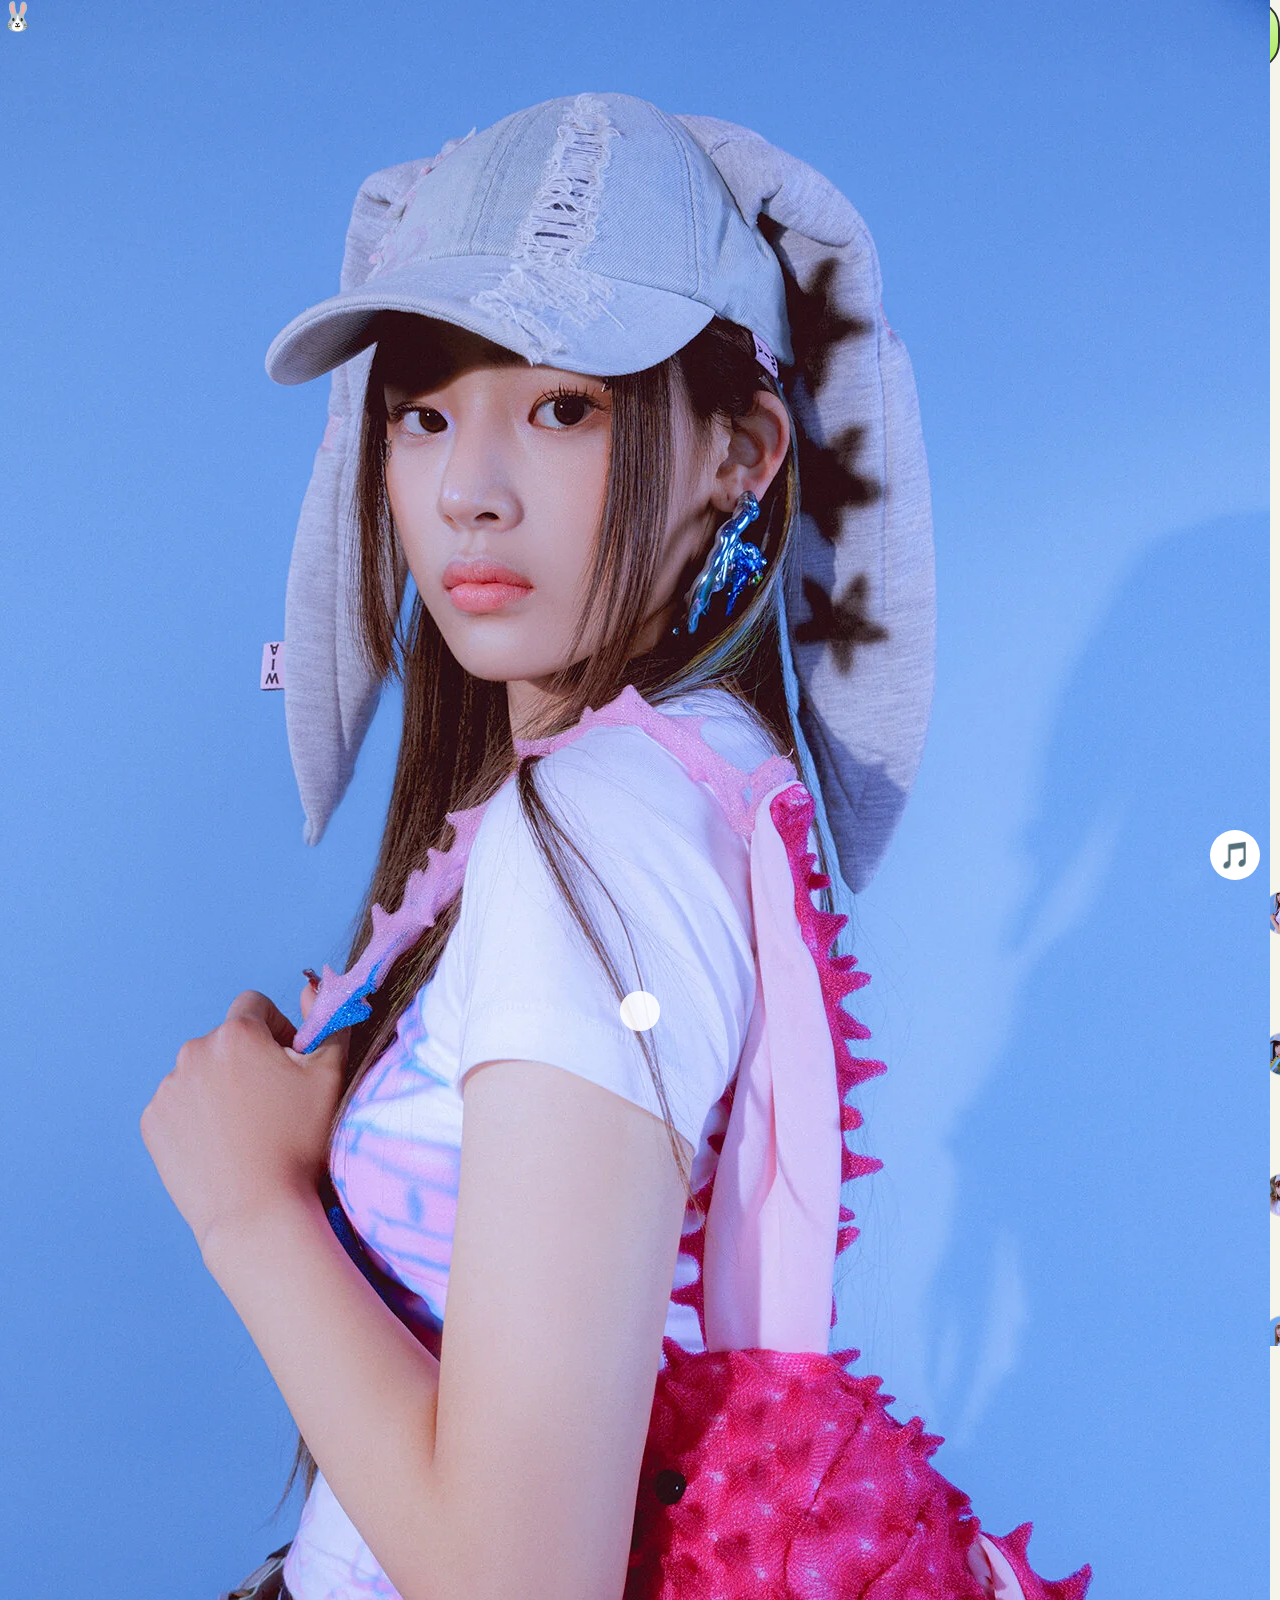
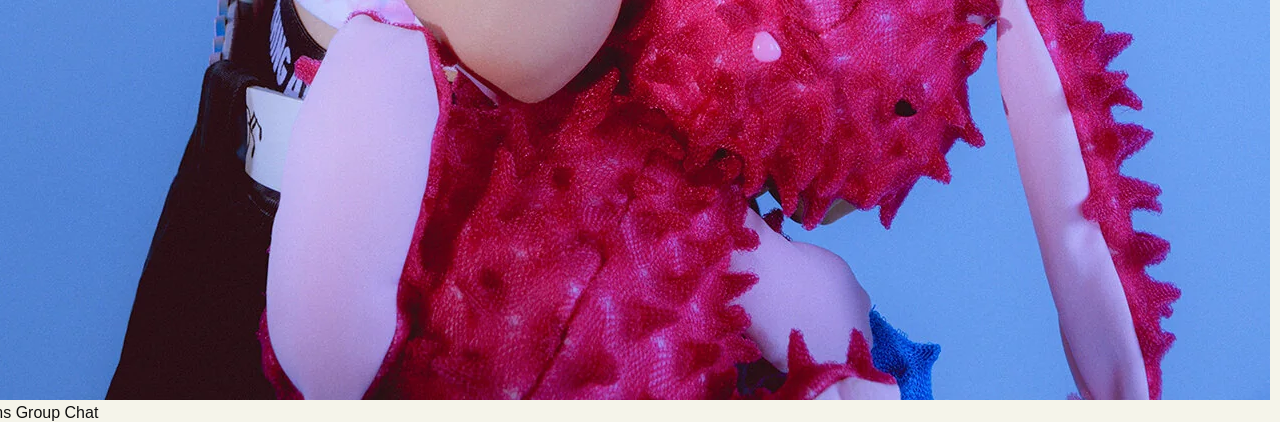
==== index.html @ cf056a6f "Update index.html" ====
<!DOCTYPE html>
<html lang="en">
<head>
  <meta charset="UTF-8" />
  <meta name="viewport" content="width=device-width, initial-scale=1.0" />
  <title>NewJeans Chat Archive</title>
  <link rel="stylesheet" href="styles.css" />
</head>
  <script src="script.js"></script>
  <div class="chat-header">
  <img src="images/minji.jpg">
  <span>NewJeans Group Chat</span>
</div>
<body>
  <body>
  <div id="bunny">🐰</div>
  <div id="notification"></div>

  <div class="floating-chat">
    <div class="float-bubble">boba!!! 🧋</div>
    <div class="float-bubble">hehe</div>
    <div class="float-bubble">와</div>
    <div class="float-bubble">오늘 boba party<3</div>
    <div class="float-bubble">bubble tea time</div>
  </div>

  <div class="chat-wrap">
    <h1 class="title">NewJeans Chat Archive</h1>
    <p class="note">Live group chat</p>

    <div id="live-chat"></div>

    <div class="msg">
      <img class="avatar" src="images/minji.jpg" alt="Minji avatar" />
      <div class="msg-content">
        <div class="name">Minji</div>
        <a href="minji.html" class="bubble small">Open Minji's page</a>
      </div>
    </div>

    <div class="msg">
      <img class="avatar" src="images/hanni.jpg" alt="Hanni avatar" />
      <div class="msg-content">
        <div class="name">Hanni</div>
        <a href="hanni.html" class="bubble small">Open Hanni's page</a>
      </div>
    </div>

    <div class="msg">
      <img class="avatar" src="images/danielle.jpg" alt="Danielle avatar" />
      <div class="msg-content">
        <div class="name">Danielle</div>
        <a href="danielle.html" class="bubble small">Open Danielle's page</a>
      </div>
    </div>

    <div class="msg">
      <img class="avatar" src="images/haerin.jpg" alt="Haerin avatar" />
      <div class="msg-content">
        <div class="name">Haerin</div>
        <a href="haerin.html" class="bubble small">Open Haerin's page</a>
      </div>
    </div>

    <div class="msg">
      <img class="avatar" src="images/hyein.jpg" alt="Hyein avatar" />
      <div class="msg-content">
        <div class="name">Hyein</div>
        <a href="hyein.html" class="bubble small">Open Hyein's page</a>
      </div>
    </div>
  </div>

  <script src="script.js"></script>
</body>
<div id="typing">
  <span></span>
  <span></span>
  <span></span>
</div>
<button id="musicBtn">🎵</button>

<audio id="music" loop>
<source src="hypeboy.mp3">
</audio>
<div class="bubble-bg"></div>
<div class="bubble-bg"></div>
<div class="bubble-bg"></div>
<div id="profilePopup" class="profile-popup">
  <div class="profile-card">
    <img id="profileImg">
    <h2 id="profileName"></h2>
    <p>NewJeans member</p>
    <button onclick="closeProfile()">Close</button>
  </div>
</div>
<div id="profilePopup" class="profile-popup">
  <div class="profile-card">
    <img id="profileImg">
    <h2 id="profileName"></h2>
    <p>NewJeans member</p>
    <button onclick="closeProfile()">Close</button>
  </div>
</div>
---- styles.css ----
body {
  margin: 0;
  font-family: Arial, sans-serif;
  background: #f5f4ea;
  color: #111;
}

.chat-wrap {
  max-width: 760px;
  margin: 0 auto;
  padding: 24px 16px 60px;
}

.title {
  font-size: 28px;
  margin: 0 0 24px;
  padding-left: 56px;
}

.msg {
  display: flex;
  align-items: flex-start;
  gap: 12px;
  margin: 22px 0;
}

.avatar {
  width: 42px;
  height: 42px;
  border-radius: 50%;
  object-fit: cover;
  flex-shrink: 0;
  border: 1px solid #d8d8d8;
}

.msg-content {
  max-width: 78%;
}

.name {
  font-size: 15px;
  margin-bottom: 6px;
  color: #222;
}

.bubble {
  display: inline-block;
  background: linear-gradient(#d8f7ae, #9eea49);
  border: 2px solid #1c1c1c;
  border-radius: 28px;
  padding: 16px 22px;
  font-size: 22px;
  line-height: 1.3;
  box-shadow: inset 0 10px 14px rgba(255,255,255,0.25);
  text-decoration: none;
  color: #111;
}

.small {
  font-size: 18px;
  padding: 12px 18px;
}

.wide {
  min-width: 260px;
}

.time {
  font-size: 13px;
  color: #555;
  margin-top: 6px;
  margin-left: 8px;
  display: inline-block;
}

.home-link {
  display: inline-block;
  margin: 24px 0 0 56px;
  text-decoration: none;
  color: #111;
  font-weight: bold;
}

.note {
  padding-left: 56px;
  color: #444;
  font-size: 15px;
  margin-bottom: 10px;
}

@media (max-width: 640px) {
  .title {
    padding-left: 0;
    font-size: 24px;
  }

  .note,
  .home-link {
    padding-left: 0;
    margin-left: 0;
  }

  .msg-content {
    max-width: 100%;
  }

  .bubble {
    font-size: 18px;
  }
}
.floating-chat {
  position: fixed;
  top: 0;
  left: 0;
  width: 100%;
  height: 100%;
  pointer-events: none;
  overflow: hidden;
  z-index: -1;
}

.float-bubble {
  position: absolute;
  background: linear-gradient(#d8f7ae, #9eea49);
  border: 2px solid #1c1c1c;
  border-radius: 28px;
  padding: 12px 18px;
  font-size: 18px;
  animation: floatUp 18s linear infinite;
  opacity: 0.9;
}

/* random positions */
.float-bubble:nth-child(1) { left: 10%; animation-delay: 0s; }
.float-bubble:nth-child(2) { left: 30%; animation-delay: 4s; }
.float-bubble:nth-child(3) { left: 55%; animation-delay: 8s; }
.float-bubble:nth-child(4) { left: 75%; animation-delay: 2s; }
.float-bubble:nth-child(5) { left: 90%; animation-delay: 6s; }

@keyframes floatUp {
  from {
    transform: translateY(100vh);
  }
  to {
    transform: translateY(-200px);
  }
}
body {
  margin: 0;
  font-family: Arial, sans-serif;
  min-height: 100vh;

  background-image: url("newjeans.light.png");
  background-repeat: repeat;   /* repeats the pattern */
  background-size: 420px;      /* controls pattern size */
  background-position: center;
}
body {
  animation: wallpaperMove 120s linear infinite;
}

@keyframes wallpaperMove {
  from { background-position: 0 0; }
  to { background-position: 1000px 1000px; }
}
body {
  margin: 0;
  font-family: Arial, sans-serif;
  min-height: 100vh;

  display: flex;
  justify-content: center;   /* center horizontally */
  align-items: center;       /* center vertically */

  background-image: url("newjeans.light.png");
  background-repeat: repeat;
  background-size: 400px;
}

.chat-wrap {
  text-align: center;
}
.msg {
  display: flex;
  justify-content: center;
  margin: 20px 0;
}
.avatar {
  width: 42px;
  height: 42px;
  border-radius: 50%;
  object-fit: cover;
  display: block;
  flex-shrink: 0;
  border: 1px solid #ccc;
}
.bubble {
  transition: transform 0.2s ease, box-shadow 0.2s ease;
}

.bubble:hover {
  transform: scale(1.05);
  box-shadow: 0 6px 20px rgba(0,0,0,0.15);
}
.avatar {
  transition: transform 0.2s ease;
}

.avatar:hover {
  transform: rotate(-5deg) scale(1.1);
}
.msg {
  opacity: 0;
  animation: messageAppear 0.5s forwards;
}

.msg:nth-child(2){animation-delay:.2s}
.msg:nth-child(3){animation-delay:.4s}
.msg:nth-child(4){animation-delay:.6s}

@keyframes messageAppear {
  from {
    transform: translateY(20px);
    opacity: 0;
  }
  to {
    transform: translateY(0);
    opacity: 1;
  }
}
.boba {
  position: fixed;
  font-size: 28px;
  animation: float 20s linear infinite;
  opacity: 0.4;
}

.boba:nth-child(1){left:10%; bottom:-40px}
.boba:nth-child(2){left:60%; bottom:-40px; animation-delay:6s}
.boba:nth-child(3){left:80%; bottom:-40px; animation-delay:12s}

@keyframes float {
  from { transform: translateY(0); }
  to { transform: translateY(-120vh); }
}
audio{
  position:fixed;
  bottom:20px;
  right:20px;
}
body{
  animation: fadein .6s;
}

@keyframes fadein{
  from{opacity:0}
  to{opacity:1}
}
.random-message{
position:fixed;
background:linear-gradient(#d8f7ae,#9eea49);
border:2px solid #1c1c1c;
border-radius:25px;
padding:10px 16px;
font-size:18px;
animation:pop 0.4s ease;
z-index:1000;
}

@keyframes pop{
from{transform:scale(0)}
to{transform:scale(1)}
}
#notification{
position:fixed;
bottom:30px;
left:50%;
transform:translateX(-50%);
background:linear-gradient(#d8f7ae,#9eea49);
border:2px solid #1c1c1c;
border-radius:30px;
padding:12px 20px;
font-size:18px;
opacity:0;
transition:opacity .3s;
}
#live-chat {
  max-width: 760px;
  margin: 24px auto 0;
}

.live-in {
  animation: messageIn 0.35s ease;
}

@keyframes messageIn {
  from {
    opacity: 0;
    transform: translateY(12px) scale(0.98);
  }
  to {
    opacity: 1;
    transform: translateY(0) scale(1);
  }
}

#bunny {
  position: fixed;
  left: 0;
  top: 0;
  font-size: 28px;
  pointer-events: none;
  z-index: 9999;
}

#notification {
  position: fixed;
  left: 50%;
  bottom: 24px;
  transform: translateX(-50%) translateY(20px);
  background: linear-gradient(#d8f7ae, #9eea49);
  border: 2px solid #1c1c1c;
  border-radius: 30px;
  padding: 12px 18px;
  font-size: 17px;
  opacity: 0;
  transition: opacity 0.25s ease, transform 0.25s ease;
  z-index: 9998;
}

#notification.show {
  opacity: 1;
  transform: translateX(-50%) translateY(0);
}
#typing{
display:flex;
gap:5px;
margin:10px 0;
}

#typing span{
width:8px;
height:8px;
background:#888;
border-radius:50%;
animation:typing 1.2s infinite;
}

#typing span:nth-child(2){animation-delay:.2s}
#typing span:nth-child(3){animation-delay:.4s}

@keyframes typing{
0%{opacity:.3}
50%{opacity:1}
100%{opacity:.3}
}
#musicBtn{
position:fixed;
bottom:20px;
right:20px;
font-size:26px;
border:none;
background:white;
border-radius:50%;
width:50px;
height:50px;
cursor:pointer;
}
.bunny-pop{
position:fixed;
font-size:20px;
pointer-events:none;
animation:bunnyPop 1s forwards;
}

@keyframes bunnyPop{
from{
transform:scale(0);
opacity:1;
}
to{
transform:scale(2) translateY(-40px);
opacity:0;
}
}
.minji .bubble{background:#d8e6ff}
.hanni .bubble{background:#ffe9d8}
.danielle .bubble{background:#fff4c8}
.haerin .bubble{background:#d8ffd8}
.hyein .bubble{background:#ffd8f2}
.bubble-bg{
position:fixed;
width:40px;
height:40px;
background:rgba(255,255,255,0.5);
border-radius:50%;
animation:float 20s linear infinite;
}

@keyframes float{
from{transform:translateY(100vh)}
to{transform:translateY(-100vh)}
}
.reactions{
margin-top:5px;
font-size:14px;
display:flex;
gap:6px;
}

.reaction{
cursor:pointer;
}
.profile-popup{
position:fixed;
inset:0;
background:rgba(0,0,0,0.4);
display:none;
align-items:center;
justify-content:center;
}

.profile-card{
background:white;
padding:20px;
border-radius:20px;
text-align:center;
}

.profile-card img{
width:120px;
border-radius:50%;
}
.chat-wrap{
height:70vh;
overflow-y:auto;
padding:20px;
}
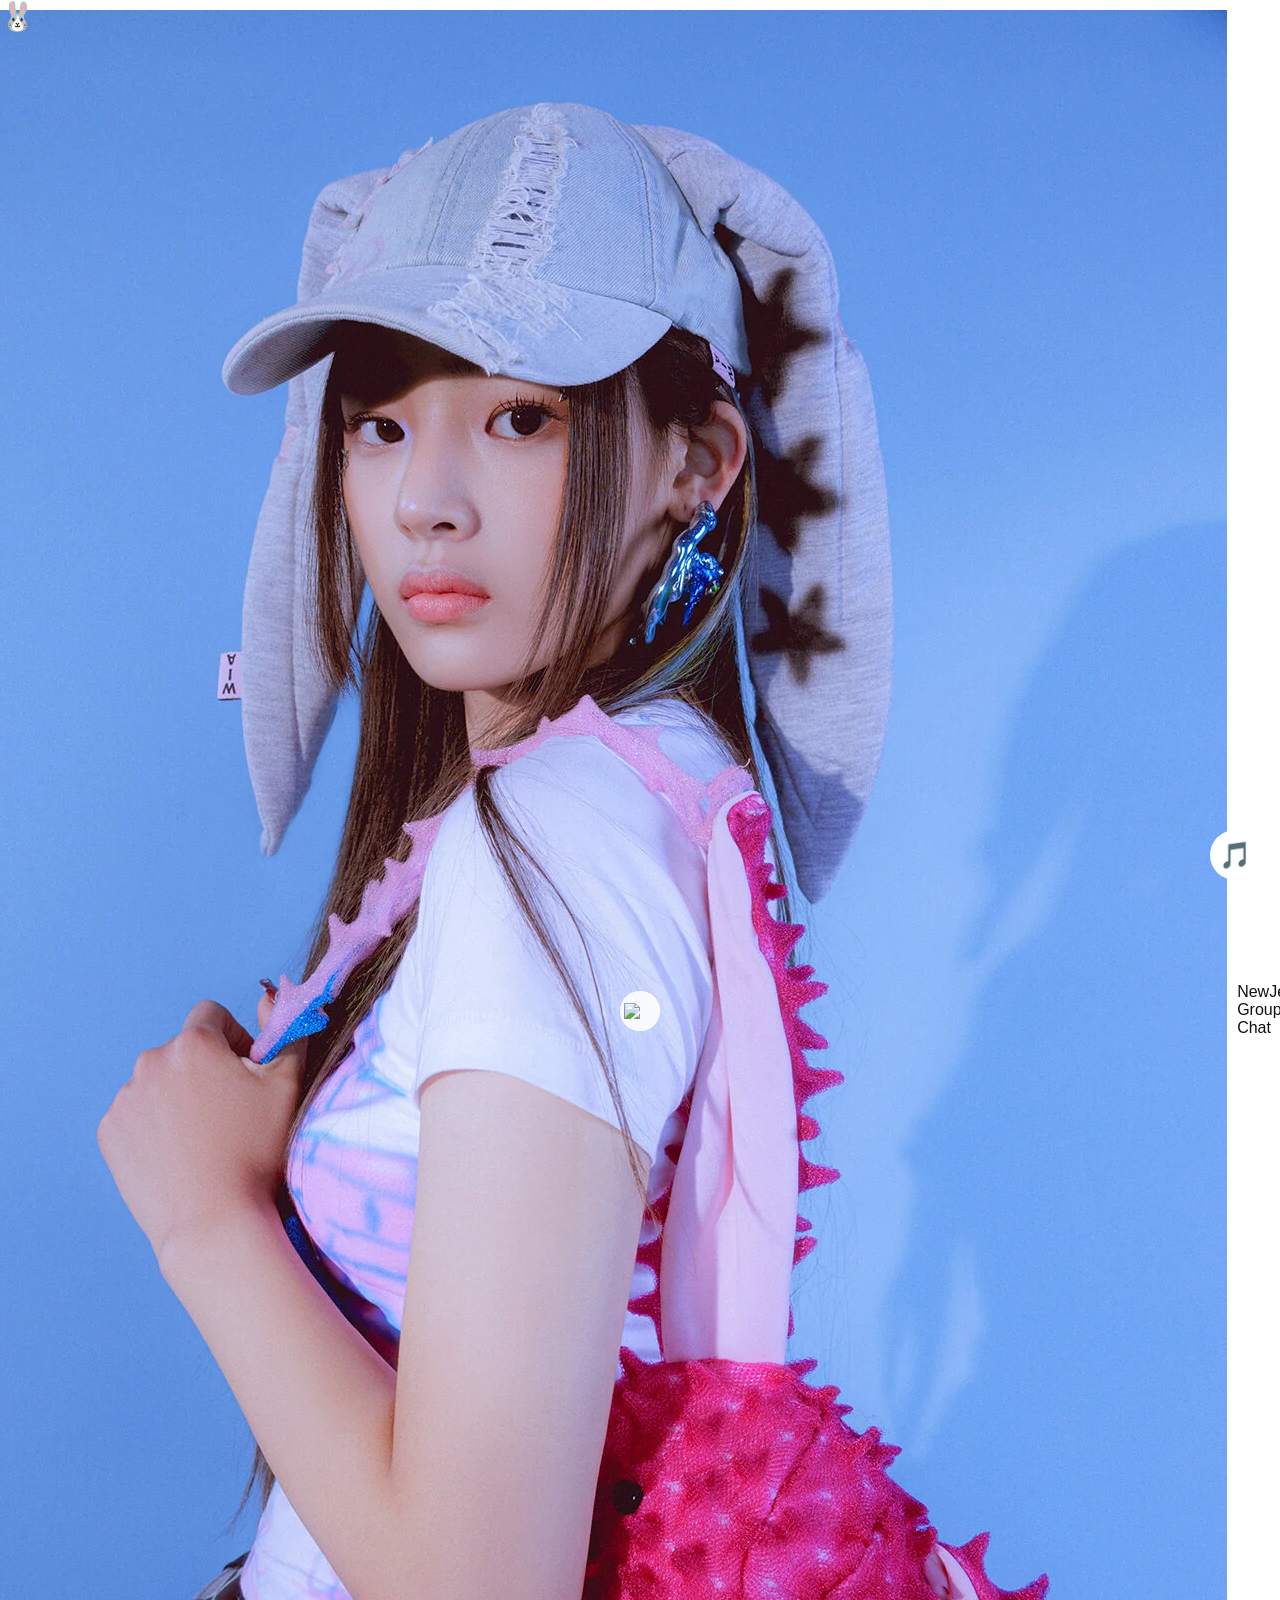
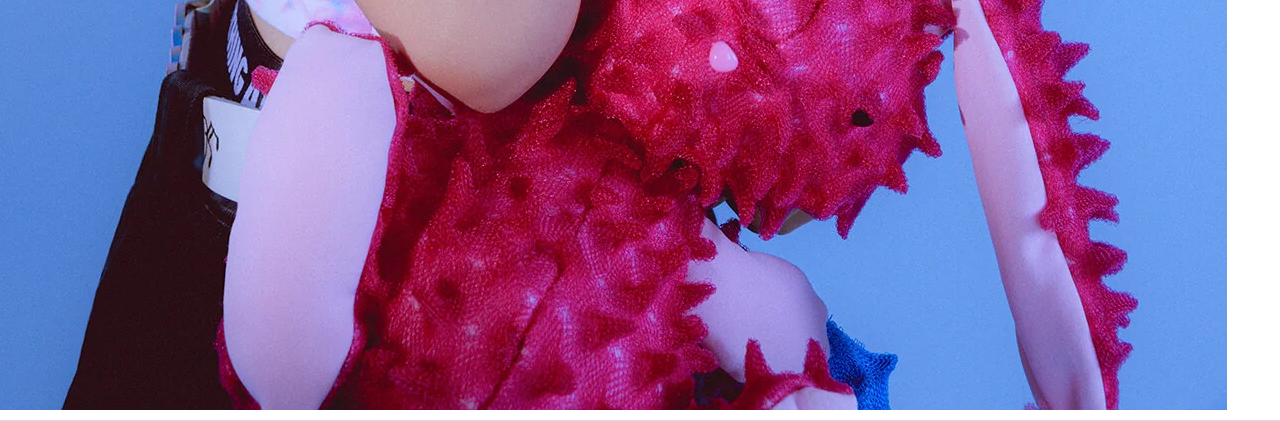
==== commit 785d7939: "Update index.html" ====
--- a/index.html
+++ b/index.html
@@ -13,6 +13,7 @@
 </div>
 <body>
   <body>
+    <img id="cursor" src="bunny.png">
   <div id="bunny">🐰</div>
   <div id="notification"></div>
 
--- a/styles.css
+++ b/styles.css
@@ -436,3 +436,23 @@
 overflow-y:auto;
 padding:20px;
 }
+.chat-header{
+position:sticky;
+top:0;
+background:white;
+padding:10px;
+display:flex;
+gap:10px;
+align-items:center;
+border-bottom:1px solid #ddd;
+}
+body {
+  cursor: none;
+}
+
+#cursor {
+  position: fixed;
+  width: 32px;
+  pointer-events: none;
+  z-index: 9999;
+}
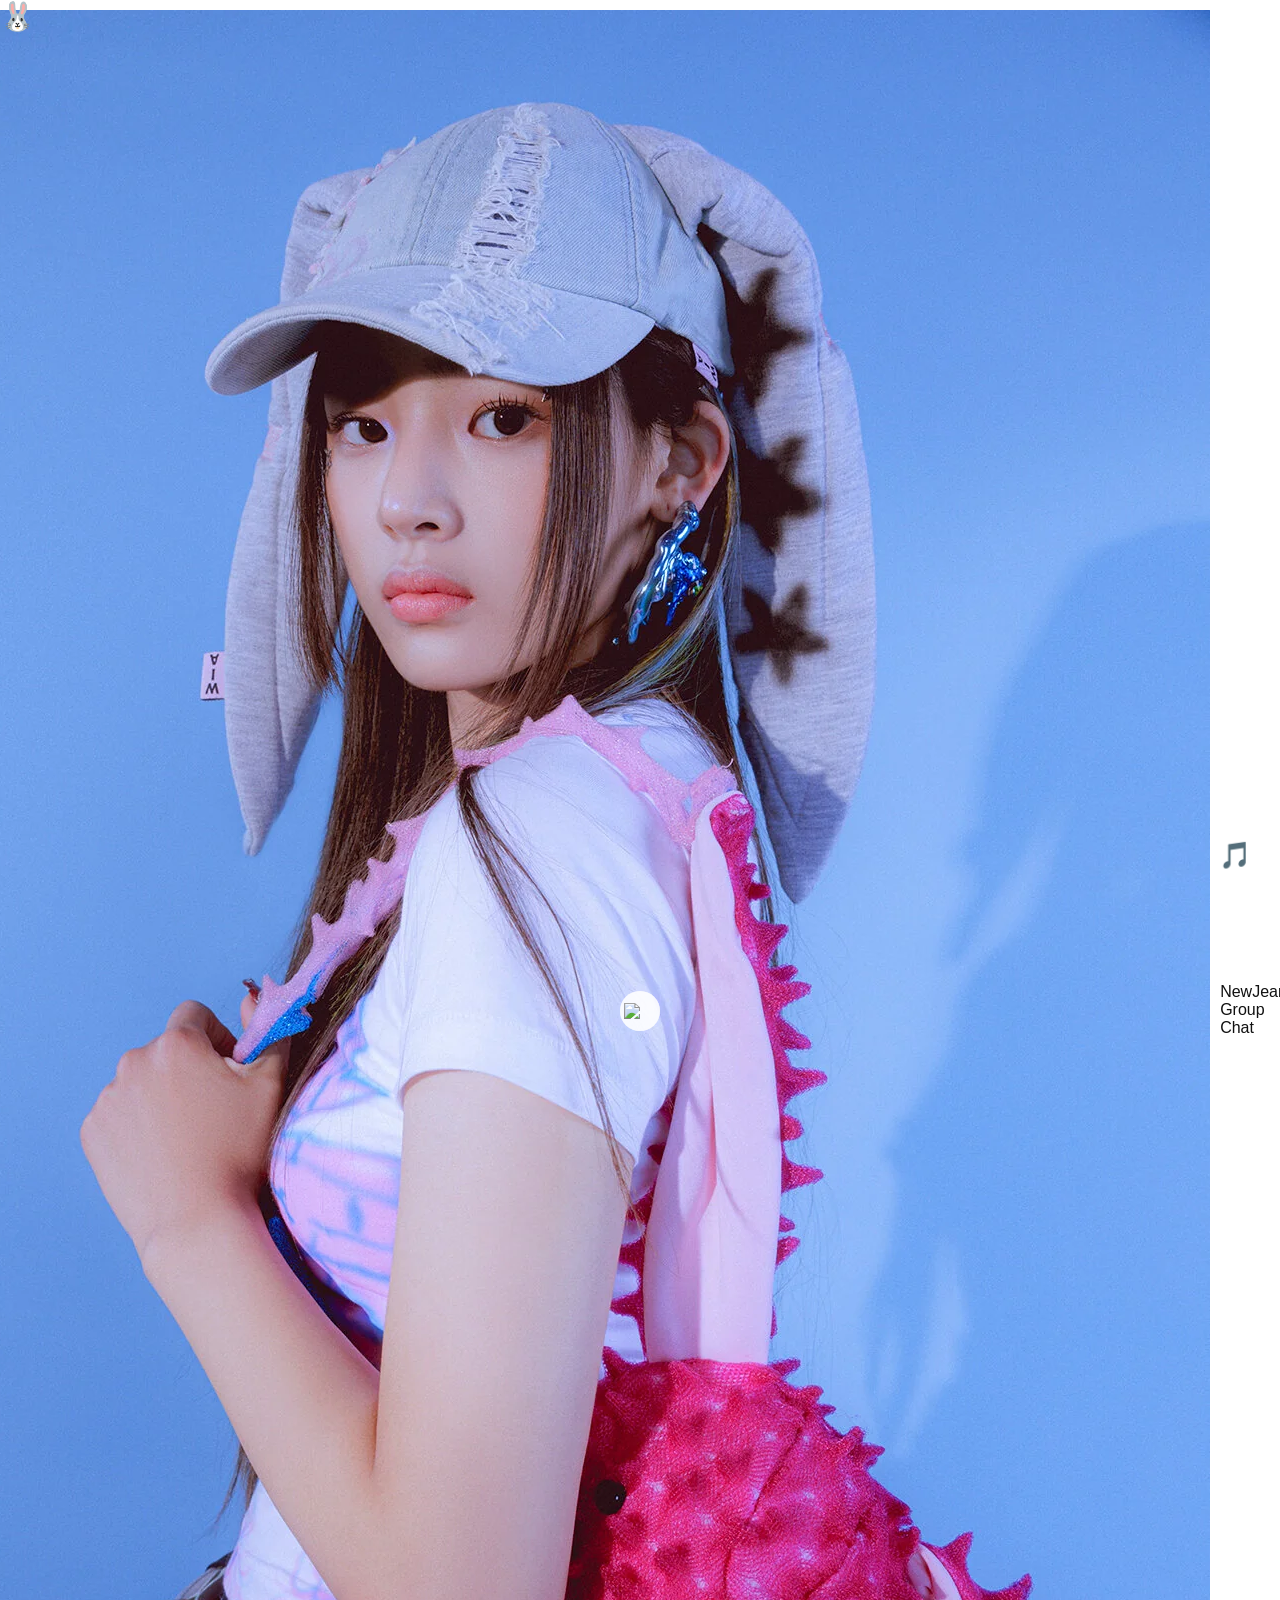
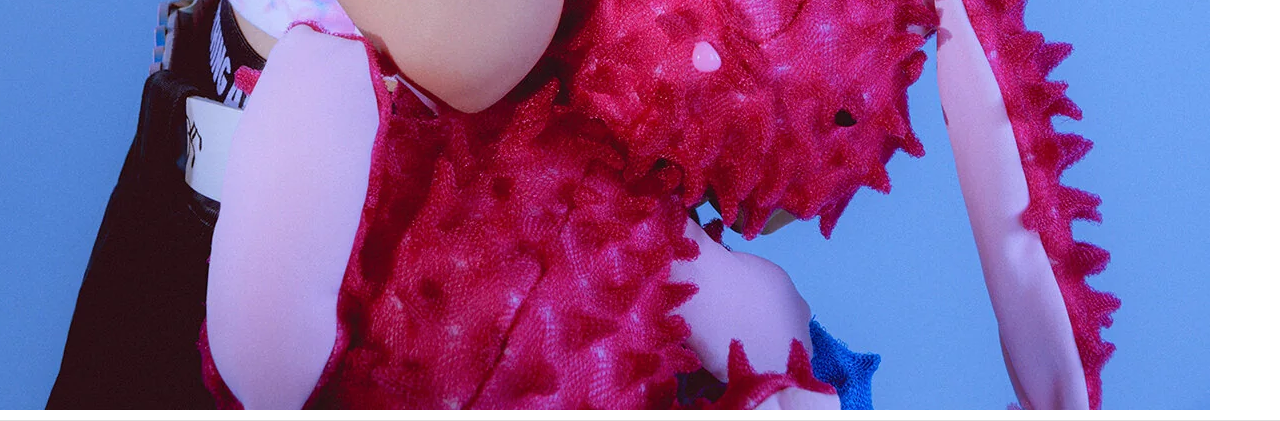
==== commit e596eec4: "Update index.html" ====
--- a/index.html
+++ b/index.html
@@ -71,7 +71,11 @@
       </div>
     </div>
   </div>
-
+<div id="typing">
+  <span></span>
+  <span></span>
+  <span></span>
+</div>
   <script src="script.js"></script>
 </body>
 <div id="typing">
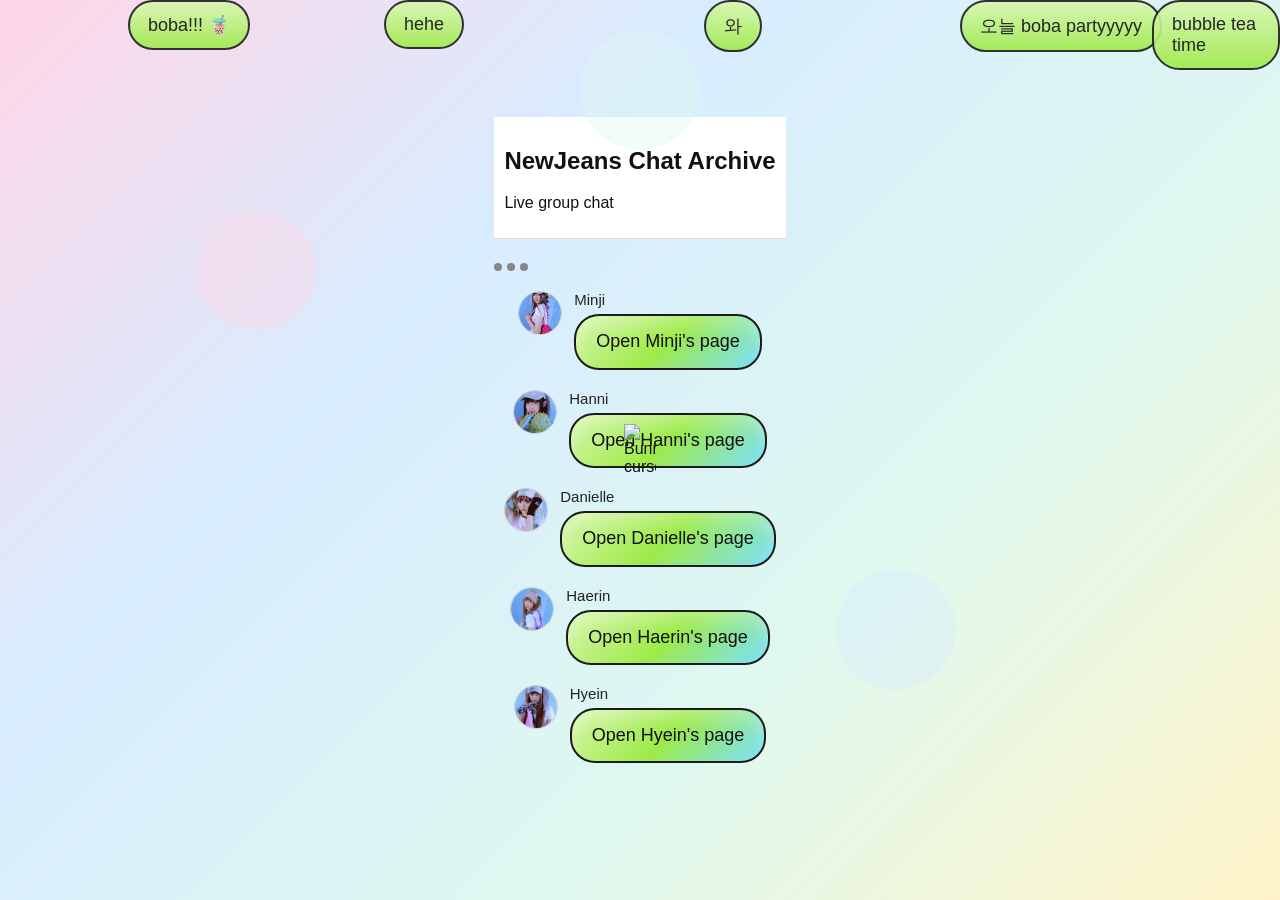
==== commit 70a6df42: "Update index.html" ====
--- a/index.html
+++ b/index.html
@@ -6,104 +6,83 @@
   <title>NewJeans Chat Archive</title>
   <link rel="stylesheet" href="styles.css" />
 </head>
-  <script src="script.js"></script>
-  <div class="chat-header">
-  <img src="images/minji.jpg">
-  <span>NewJeans Group Chat</span>
-</div>
-<body>
-  <body>
-    <img id="cursor" src="bunny.png">
-  <div id="bunny">🐰</div>
-  <div id="notification"></div>
+<body class="home-page">
+  <img id="cursor" src="bunny.png" alt="Bunny cursor" />
 
-  <div class="floating-chat">
+  <div class="floating-chat" aria-hidden="true">
     <div class="float-bubble">boba!!! 🧋</div>
     <div class="float-bubble">hehe</div>
     <div class="float-bubble">와</div>
-    <div class="float-bubble">오늘 boba party<3</div>
+    <div class="float-bubble">오늘 boba partyyyyy</div>
     <div class="float-bubble">bubble tea time</div>
   </div>
 
-  <div class="chat-wrap">
-    <h1 class="title">NewJeans Chat Archive</h1>
-    <p class="note">Live group chat</p>
+  <div id="notification"></div>
 
-    <div id="live-chat"></div>
+  <main class="page-shell">
+    <section class="chat-panel">
+      <div class="chat-header">
+        <div class="chat-header-left">
+          <div class="chat-dot"></div>
+          <div>
+            <h1>NewJeans Chat Archive</h1>
+            <p>Live group chat</p>
+          </div>
+        </div>
+      </div>
 
-    <div class="msg">
-      <img class="avatar" src="images/minji.jpg" alt="Minji avatar" />
-      <div class="msg-content">
-        <div class="name">Minji</div>
-        <a href="minji.html" class="bubble small">Open Minji's page</a>
+      <div id="live-chat" class="live-chat"></div>
+
+      <div id="typing" class="typing hidden">
+        <span></span>
+        <span></span>
+        <span></span>
       </div>
-    </div>
 
-    <div class="msg">
-      <img class="avatar" src="images/hanni.jpg" alt="Hanni avatar" />
-      <div class="msg-content">
-        <div class="name">Hanni</div>
-        <a href="hanni.html" class="bubble small">Open Hanni's page</a>
+      <div class="member-links">
+        <div class="msg">
+          <img class="avatar" src="images/minji.jpg" alt="Minji avatar" />
+          <div class="msg-content">
+            <div class="name">Minji</div>
+            <a href="minji.html" class="bubble small link-bubble">Open Minji's page</a>
+          </div>
+        </div>
+
+        <div class="msg">
+          <img class="avatar" src="images/hanni.jpg" alt="Hanni avatar" />
+          <div class="msg-content">
+            <div class="name">Hanni</div>
+            <a href="hanni.html" class="bubble small link-bubble">Open Hanni's page</a>
+          </div>
+        </div>
+
+        <div class="msg">
+          <img class="avatar" src="images/danielle.jpg" alt="Danielle avatar" />
+          <div class="msg-content">
+            <div class="name">Danielle</div>
+            <a href="danielle.html" class="bubble small link-bubble">Open Danielle's page</a>
+          </div>
+        </div>
+
+        <div class="msg">
+          <img class="avatar" src="images/haerin.jpg" alt="Haerin avatar" />
+          <div class="msg-content">
+            <div class="name">Haerin</div>
+            <a href="haerin.html" class="bubble small link-bubble">Open Haerin's page</a>
+          </div>
+        </div>
+
+        <div class="msg">
+          <img class="avatar" src="images/hyein.jpg" alt="Hyein avatar" />
+          <div class="msg-content">
+            <div class="name">Hyein</div>
+            <a href="hyein.html" class="bubble small link-bubble">Open Hyein's page</a>
+          </div>
+        </div>
       </div>
-    </div>
+    </section>
+  </main>
 
-    <div class="msg">
-      <img class="avatar" src="images/danielle.jpg" alt="Danielle avatar" />
-      <div class="msg-content">
-        <div class="name">Danielle</div>
-        <a href="danielle.html" class="bubble small">Open Danielle's page</a>
-      </div>
-    </div>
-
-    <div class="msg">
-      <img class="avatar" src="images/haerin.jpg" alt="Haerin avatar" />
-      <div class="msg-content">
-        <div class="name">Haerin</div>
-        <a href="haerin.html" class="bubble small">Open Haerin's page</a>
-      </div>
-    </div>
-
-    <div class="msg">
-      <img class="avatar" src="images/hyein.jpg" alt="Hyein avatar" />
-      <div class="msg-content">
-        <div class="name">Hyein</div>
-        <a href="hyein.html" class="bubble small">Open Hyein's page</a>
-      </div>
-    </div>
-  </div>
-<div id="typing">
-  <span></span>
-  <span></span>
-  <span></span>
-</div>
   <script src="script.js"></script>
 </body>
-<div id="typing">
-  <span></span>
-  <span></span>
-  <span></span>
-</div>
-<button id="musicBtn">🎵</button>
-
-<audio id="music" loop>
-<source src="hypeboy.mp3">
-</audio>
-<div class="bubble-bg"></div>
-<div class="bubble-bg"></div>
-<div class="bubble-bg"></div>
-<div id="profilePopup" class="profile-popup">
-  <div class="profile-card">
-    <img id="profileImg">
-    <h2 id="profileName"></h2>
-    <p>NewJeans member</p>
-    <button onclick="closeProfile()">Close</button>
-  </div>
-</div>
-<div id="profilePopup" class="profile-popup">
-  <div class="profile-card">
-    <img id="profileImg">
-    <h2 id="profileName"></h2>
-    <p>NewJeans member</p>
-    <button onclick="closeProfile()">Close</button>
-  </div>
-</div>
+</html>
--- a/styles.css
+++ b/styles.css
@@ -456,3 +456,60 @@
   pointer-events: none;
   z-index: 9999;
 }
+#typing{
+display:flex;
+gap:5px;
+margin:10px 0;
+}
+
+#typing span{
+width:8px;
+height:8px;
+background:#888;
+border-radius:50%;
+animation:typing 1.2s infinite;
+}
+
+#typing span:nth-child(2){animation-delay:.2s}
+#typing span:nth-child(3){animation-delay:.4s}
+
+@keyframes typing{
+0%{opacity:.3}
+50%{opacity:1}
+100%{opacity:.3}
+}
+body{
+background: linear-gradient(
+135deg,
+#ffd6e7,
+#d8ecff,
+#dff8ef,
+#fff4c8
+);
+}
+.bubble{
+background: linear-gradient(
+135deg,
+#d8f7ae,
+#9eea49,
+#7be0ff
+);
+border-radius:25px;
+padding:14px 20px;
+border:2px solid #1c1c1c;
+}
+.title{
+font-family:"Comic Sans MS", cursive;
+letter-spacing:1px;
+}
+body::after{
+content:"";
+position:fixed;
+inset:0;
+background:
+radial-gradient(circle at 20% 30%, #ffd6e7 0 60px, transparent 60px),
+radial-gradient(circle at 70% 70%, #d8ecff 0 60px, transparent 60px),
+radial-gradient(circle at 50% 10%, #dff8ef 0 60px, transparent 60px);
+opacity:.4;
+pointer-events:none;
+}
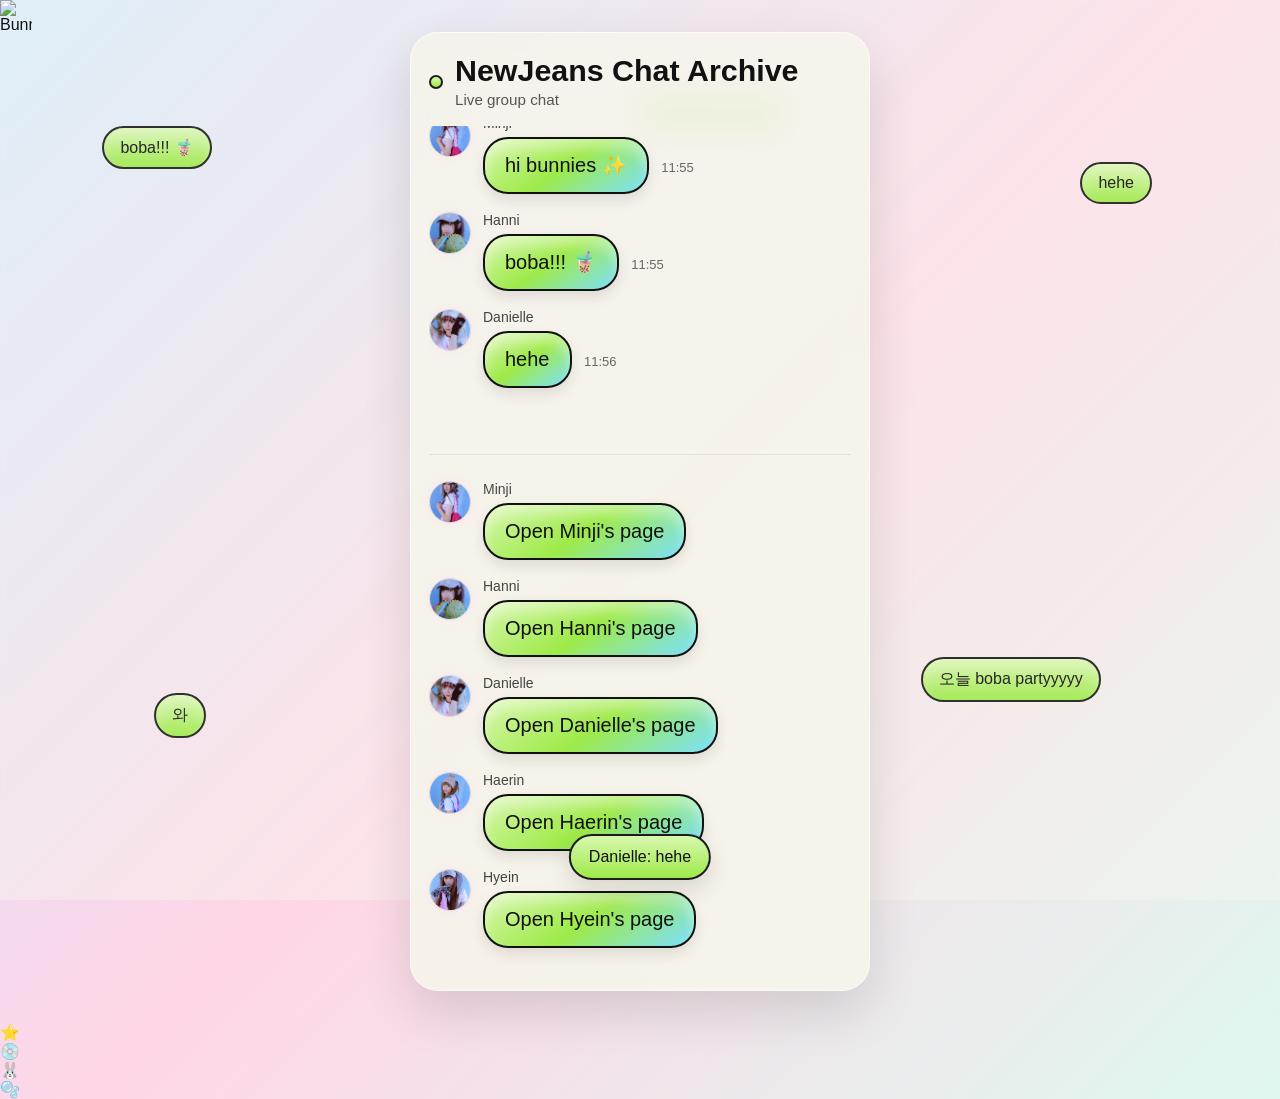
==== commit f8cdeed1: "Update index.html" ====
--- a/index.html
+++ b/index.html
@@ -86,3 +86,7 @@
   <script src="script.js"></script>
 </body>
 </html>
+<div class="sticker">⭐</div>
+<div class="sticker">💿</div>
+<div class="sticker">🐰</div>
+<div class="sticker">🫧</div>
--- a/styles.css
+++ b/styles.css
@@ -1,190 +1,121 @@
+* {
+  box-sizing: border-box;
+}
+
+html, body {
+  margin: 0;
+  min-height: 100%;
+}
+
 body {
+  font-family: Arial, Helvetica, sans-serif;
+  color: #111;
+  min-height: 100vh;
+  background-image:
+    linear-gradient(rgba(255, 250, 255, 0.18), rgba(255, 250, 255, 0.18)),
+    url("newjeans.light.png");
+  background-size: cover;
+  background-position: center;
+  background-repeat: no-repeat;
+  background-attachment: fixed;
+  overflow-x: hidden;
+  position: relative;
+}
+
+body::before {
+  content: "";
+  position: fixed;
+  inset: 0;
+  background: rgba(248, 246, 236, 0.38);
+  backdrop-filter: blur(2px);
+  z-index: 0;
+}
+
+#cursor {
+  position: fixed;
+  width: 32px;
+  height: 32px;
+  pointer-events: none;
+  z-index: 9999;
+  left: 0;
+  top: 0;
+}
+
+.page-shell {
+  min-height: 100vh;
+  display: flex;
+  justify-content: center;
+  align-items: center;
+  padding: 32px 16px;
+  position: relative;
+  z-index: 2;
+}
+
+.chat-panel {
+  width: min(460px, 100%);
+  background: rgba(245, 244, 234, 0.9);
+  border: 1px solid rgba(255, 255, 255, 0.65);
+  border-radius: 28px;
+  box-shadow: 0 22px 50px rgba(0, 0, 0, 0.12);
+  backdrop-filter: blur(12px);
+  padding: 22px 18px 24px;
+}
+
+.chat-header {
+  margin-bottom: 18px;
+}
+
+.chat-header-left {
+  display: flex;
+  align-items: center;
+  gap: 12px;
+}
+
+.chat-dot {
+  width: 14px;
+  height: 14px;
+  border-radius: 50%;
+  background: linear-gradient(#d8f7ae, #9eea49);
+  border: 2px solid #1c1c1c;
+  flex-shrink: 0;
+}
+
+.chat-header h1 {
   margin: 0;
-  font-family: Arial, sans-serif;
-  background: #f5f4ea;
-  color: #111;
-}
-
-.chat-wrap {
-  max-width: 760px;
-  margin: 0 auto;
-  padding: 24px 16px 60px;
-}
-
-.title {
-  font-size: 28px;
-  margin: 0 0 24px;
-  padding-left: 56px;
+  font-size: 1.9rem;
+  line-height: 1;
+}
+
+.chat-header p {
+  margin: 6px 0 0;
+  color: #555;
+  font-size: 0.95rem;
+}
+
+.live-chat {
+  min-height: 170px;
+  max-height: 280px;
+  overflow-y: auto;
+  padding-right: 4px;
+  margin-bottom: 10px;
+}
+
+.live-chat::-webkit-scrollbar {
+  width: 8px;
+}
+
+.live-chat::-webkit-scrollbar-thumb {
+  background: rgba(0, 0, 0, 0.12);
+  border-radius: 999px;
 }
 
 .msg {
   display: flex;
   align-items: flex-start;
   gap: 12px;
-  margin: 22px 0;
-}
-
-.avatar {
-  width: 42px;
-  height: 42px;
-  border-radius: 50%;
-  object-fit: cover;
-  flex-shrink: 0;
-  border: 1px solid #d8d8d8;
-}
-
-.msg-content {
-  max-width: 78%;
-}
-
-.name {
-  font-size: 15px;
-  margin-bottom: 6px;
-  color: #222;
-}
-
-.bubble {
-  display: inline-block;
-  background: linear-gradient(#d8f7ae, #9eea49);
-  border: 2px solid #1c1c1c;
-  border-radius: 28px;
-  padding: 16px 22px;
-  font-size: 22px;
-  line-height: 1.3;
-  box-shadow: inset 0 10px 14px rgba(255,255,255,0.25);
-  text-decoration: none;
-  color: #111;
-}
-
-.small {
-  font-size: 18px;
-  padding: 12px 18px;
-}
-
-.wide {
-  min-width: 260px;
-}
-
-.time {
-  font-size: 13px;
-  color: #555;
-  margin-top: 6px;
-  margin-left: 8px;
-  display: inline-block;
-}
-
-.home-link {
-  display: inline-block;
-  margin: 24px 0 0 56px;
-  text-decoration: none;
-  color: #111;
-  font-weight: bold;
-}
-
-.note {
-  padding-left: 56px;
-  color: #444;
-  font-size: 15px;
-  margin-bottom: 10px;
-}
-
-@media (max-width: 640px) {
-  .title {
-    padding-left: 0;
-    font-size: 24px;
-  }
-
-  .note,
-  .home-link {
-    padding-left: 0;
-    margin-left: 0;
-  }
-
-  .msg-content {
-    max-width: 100%;
-  }
-
-  .bubble {
-    font-size: 18px;
-  }
-}
-.floating-chat {
-  position: fixed;
-  top: 0;
-  left: 0;
-  width: 100%;
-  height: 100%;
-  pointer-events: none;
-  overflow: hidden;
-  z-index: -1;
-}
-
-.float-bubble {
-  position: absolute;
-  background: linear-gradient(#d8f7ae, #9eea49);
-  border: 2px solid #1c1c1c;
-  border-radius: 28px;
-  padding: 12px 18px;
-  font-size: 18px;
-  animation: floatUp 18s linear infinite;
-  opacity: 0.9;
-}
-
-/* random positions */
-.float-bubble:nth-child(1) { left: 10%; animation-delay: 0s; }
-.float-bubble:nth-child(2) { left: 30%; animation-delay: 4s; }
-.float-bubble:nth-child(3) { left: 55%; animation-delay: 8s; }
-.float-bubble:nth-child(4) { left: 75%; animation-delay: 2s; }
-.float-bubble:nth-child(5) { left: 90%; animation-delay: 6s; }
-
-@keyframes floatUp {
-  from {
-    transform: translateY(100vh);
-  }
-  to {
-    transform: translateY(-200px);
-  }
-}
-body {
-  margin: 0;
-  font-family: Arial, sans-serif;
-  min-height: 100vh;
-
-  background-image: url("newjeans.light.png");
-  background-repeat: repeat;   /* repeats the pattern */
-  background-size: 420px;      /* controls pattern size */
-  background-position: center;
-}
-body {
-  animation: wallpaperMove 120s linear infinite;
-}
-
-@keyframes wallpaperMove {
-  from { background-position: 0 0; }
-  to { background-position: 1000px 1000px; }
-}
-body {
-  margin: 0;
-  font-family: Arial, sans-serif;
-  min-height: 100vh;
-
-  display: flex;
-  justify-content: center;   /* center horizontally */
-  align-items: center;       /* center vertically */
-
-  background-image: url("newjeans.light.png");
-  background-repeat: repeat;
-  background-size: 400px;
-}
-
-.chat-wrap {
-  text-align: center;
-}
-.msg {
-  display: flex;
-  justify-content: center;
-  margin: 20px 0;
-}
+  margin: 18px 0;
+}
+
 .avatar {
   width: 42px;
   height: 42px;
@@ -192,101 +123,93 @@
   object-fit: cover;
   display: block;
   flex-shrink: 0;
-  border: 1px solid #ccc;
-}
+  border: 1px solid #d7d7d7;
+  box-shadow: 0 0 10px rgba(255, 200, 255, 0.35);
+}
+
+.msg-content {
+  max-width: 78%;
+}
+
+.name {
+  font-size: 14px;
+  color: #444;
+  margin-bottom: 6px;
+}
+
 .bubble {
-  transition: transform 0.2s ease, box-shadow 0.2s ease;
+  display: inline-block;
+  background: linear-gradient(#d8f7ae, #9eea49);
+  border: 2px solid #1c1c1c;
+  border-radius: 28px;
+  padding: 16px 20px;
+  font-size: 20px;
+  line-height: 1.25;
+  color: #111;
+  text-decoration: none;
+  box-shadow: inset 0 12px 16px rgba(255, 255, 255, 0.2);
+  transition: transform 0.18s ease, box-shadow 0.18s ease;
 }
 
 .bubble:hover {
-  transform: scale(1.05);
-  box-shadow: 0 6px 20px rgba(0,0,0,0.15);
-}
-.avatar {
-  transition: transform 0.2s ease;
-}
-
-.avatar:hover {
-  transform: rotate(-5deg) scale(1.1);
-}
-.msg {
-  opacity: 0;
-  animation: messageAppear 0.5s forwards;
-}
-
-.msg:nth-child(2){animation-delay:.2s}
-.msg:nth-child(3){animation-delay:.4s}
-.msg:nth-child(4){animation-delay:.6s}
-
-@keyframes messageAppear {
-  from {
-    transform: translateY(20px);
-    opacity: 0;
-  }
-  to {
-    transform: translateY(0);
-    opacity: 1;
-  }
-}
-.boba {
-  position: fixed;
-  font-size: 28px;
-  animation: float 20s linear infinite;
-  opacity: 0.4;
-}
-
-.boba:nth-child(1){left:10%; bottom:-40px}
-.boba:nth-child(2){left:60%; bottom:-40px; animation-delay:6s}
-.boba:nth-child(3){left:80%; bottom:-40px; animation-delay:12s}
-
-@keyframes float {
-  from { transform: translateY(0); }
-  to { transform: translateY(-120vh); }
-}
-audio{
-  position:fixed;
-  bottom:20px;
-  right:20px;
-}
-body{
-  animation: fadein .6s;
-}
-
-@keyframes fadein{
-  from{opacity:0}
-  to{opacity:1}
-}
-.random-message{
-position:fixed;
-background:linear-gradient(#d8f7ae,#9eea49);
-border:2px solid #1c1c1c;
-border-radius:25px;
-padding:10px 16px;
-font-size:18px;
-animation:pop 0.4s ease;
-z-index:1000;
-}
-
-@keyframes pop{
-from{transform:scale(0)}
-to{transform:scale(1)}
-}
-#notification{
-position:fixed;
-bottom:30px;
-left:50%;
-transform:translateX(-50%);
-background:linear-gradient(#d8f7ae,#9eea49);
-border:2px solid #1c1c1c;
-border-radius:30px;
-padding:12px 20px;
-font-size:18px;
-opacity:0;
-transition:opacity .3s;
-}
-#live-chat {
-  max-width: 760px;
-  margin: 24px auto 0;
+  transform: translateY(-2px) scale(1.02);
+  box-shadow: inset 0 12px 16px rgba(255, 255, 255, 0.2), 0 10px 18px rgba(0, 0, 0, 0.08);
+}
+
+.small {
+  font-size: 18px;
+  padding: 12px 18px;
+}
+
+.link-bubble {
+  cursor: pointer;
+}
+
+.time {
+  display: inline-block;
+  margin-top: 6px;
+  margin-left: 8px;
+  color: #666;
+  font-size: 13px;
+}
+
+.member-links {
+  margin-top: 14px;
+  border-top: 1px solid rgba(0, 0, 0, 0.08);
+  padding-top: 8px;
+}
+
+.typing {
+  display: flex;
+  gap: 6px;
+  align-items: center;
+  padding: 10px 0 4px 54px;
+  min-height: 24px;
+}
+
+.typing.hidden {
+  visibility: hidden;
+}
+
+.typing span {
+  width: 8px;
+  height: 8px;
+  border-radius: 50%;
+  background: #818181;
+  animation: typingBounce 1.1s infinite;
+}
+
+.typing span:nth-child(2) {
+  animation-delay: 0.15s;
+}
+
+.typing span:nth-child(3) {
+  animation-delay: 0.3s;
+}
+
+@keyframes typingBounce {
+  0%, 100% { opacity: 0.3; transform: translateY(0); }
+  50% { opacity: 1; transform: translateY(-3px); }
 }
 
 .live-in {
@@ -304,212 +227,191 @@
   }
 }
 
-#bunny {
-  position: fixed;
-  left: 0;
-  top: 0;
-  font-size: 28px;
-  pointer-events: none;
-  z-index: 9999;
-}
-
 #notification {
   position: fixed;
   left: 50%;
-  bottom: 24px;
-  transform: translateX(-50%) translateY(20px);
+  bottom: 20px;
+  transform: translateX(-50%) translateY(18px);
+  opacity: 0;
+  z-index: 9998;
   background: linear-gradient(#d8f7ae, #9eea49);
   border: 2px solid #1c1c1c;
-  border-radius: 30px;
+  border-radius: 999px;
   padding: 12px 18px;
-  font-size: 17px;
-  opacity: 0;
+  font-size: 16px;
+  box-shadow: 0 10px 25px rgba(0, 0, 0, 0.12);
   transition: opacity 0.25s ease, transform 0.25s ease;
-  z-index: 9998;
 }
 
 #notification.show {
   opacity: 1;
   transform: translateX(-50%) translateY(0);
 }
-#typing{
-display:flex;
-gap:5px;
-margin:10px 0;
-}
-
-#typing span{
-width:8px;
-height:8px;
-background:#888;
-border-radius:50%;
-animation:typing 1.2s infinite;
-}
-
-#typing span:nth-child(2){animation-delay:.2s}
-#typing span:nth-child(3){animation-delay:.4s}
-
-@keyframes typing{
-0%{opacity:.3}
-50%{opacity:1}
-100%{opacity:.3}
-}
-#musicBtn{
-position:fixed;
-bottom:20px;
-right:20px;
-font-size:26px;
-border:none;
-background:white;
-border-radius:50%;
-width:50px;
-height:50px;
-cursor:pointer;
-}
-.bunny-pop{
-position:fixed;
-font-size:20px;
-pointer-events:none;
-animation:bunnyPop 1s forwards;
-}
-
-@keyframes bunnyPop{
-from{
-transform:scale(0);
-opacity:1;
-}
-to{
-transform:scale(2) translateY(-40px);
-opacity:0;
-}
-}
-.minji .bubble{background:#d8e6ff}
-.hanni .bubble{background:#ffe9d8}
-.danielle .bubble{background:#fff4c8}
-.haerin .bubble{background:#d8ffd8}
-.hyein .bubble{background:#ffd8f2}
-.bubble-bg{
-position:fixed;
-width:40px;
-height:40px;
-background:rgba(255,255,255,0.5);
-border-radius:50%;
-animation:float 20s linear infinite;
-}
-
-@keyframes float{
-from{transform:translateY(100vh)}
-to{transform:translateY(-100vh)}
-}
-.reactions{
-margin-top:5px;
-font-size:14px;
-display:flex;
-gap:6px;
-}
-
-.reaction{
-cursor:pointer;
-}
-.profile-popup{
-position:fixed;
-inset:0;
-background:rgba(0,0,0,0.4);
-display:none;
-align-items:center;
-justify-content:center;
-}
-
-.profile-card{
-background:white;
-padding:20px;
-border-radius:20px;
-text-align:center;
-}
-
-.profile-card img{
-width:120px;
-border-radius:50%;
-}
-.chat-wrap{
-height:70vh;
-overflow-y:auto;
-padding:20px;
-}
-.chat-header{
-position:sticky;
-top:0;
-background:white;
-padding:10px;
-display:flex;
-gap:10px;
-align-items:center;
-border-bottom:1px solid #ddd;
-}
-body {
-  cursor: none;
-}
-
-#cursor {
+
+.floating-chat {
   position: fixed;
-  width: 32px;
+  inset: 0;
+  overflow: hidden;
   pointer-events: none;
-  z-index: 9999;
-}
-#typing{
-display:flex;
-gap:5px;
-margin:10px 0;
-}
-
-#typing span{
-width:8px;
-height:8px;
-background:#888;
-border-radius:50%;
-animation:typing 1.2s infinite;
-}
-
-#typing span:nth-child(2){animation-delay:.2s}
-#typing span:nth-child(3){animation-delay:.4s}
-
-@keyframes typing{
-0%{opacity:.3}
-50%{opacity:1}
-100%{opacity:.3}
+  z-index: 1;
+}
+
+.float-bubble {
+  position: absolute;
+  background: linear-gradient(#d8f7ae, #9eea49);
+  border: 2px solid #1c1c1c;
+  border-radius: 28px;
+  padding: 10px 16px;
+  font-size: 16px;
+  opacity: 0.9;
+  box-shadow: inset 0 8px 14px rgba(255, 255, 255, 0.2);
+  animation: floatAround 20s linear infinite;
+}
+
+.float-bubble:nth-child(1) {
+  left: 8%;
+  top: 14%;
+  animation-delay: 0s;
+}
+
+.float-bubble:nth-child(2) {
+  right: 10%;
+  top: 18%;
+  animation-delay: 4s;
+}
+
+.float-bubble:nth-child(3) {
+  left: 12%;
+  bottom: 18%;
+  animation-delay: 8s;
+}
+
+.float-bubble:nth-child(4) {
+  right: 14%;
+  bottom: 22%;
+  animation-delay: 2s;
+}
+
+.float-bubble:nth-child(5) {
+  left: 50%;
+  top: 10%;
+  animation-delay: 6s;
+}
+
+@keyframes floatAround {
+  0% { transform: translateY(0px) translateX(0px); }
+  25% { transform: translateY(-10px) translateX(8px); }
+  50% { transform: translateY(0px) translateX(-8px); }
+  75% { transform: translateY(10px) translateX(6px); }
+  100% { transform: translateY(0px) translateX(0px); }
+}
+
+.member-page {
+  display: block;
+}
+
+.member-shell {
+  min-height: 100vh;
+  display: flex;
+  justify-content: center;
+  align-items: center;
+  padding: 32px 16px;
+  position: relative;
+  z-index: 2;
+}
+
+.member-panel {
+  width: min(520px, 100%);
+  background: rgba(245, 244, 234, 0.9);
+  border: 1px solid rgba(255, 255, 255, 0.65);
+  border-radius: 28px;
+  box-shadow: 0 22px 50px rgba(0, 0, 0, 0.12);
+  backdrop-filter: blur(12px);
+  padding: 24px 18px;
+}
+
+.member-title {
+  margin: 0 0 14px;
+  font-size: 2rem;
+}
+
+.back-link {
+  display: inline-block;
+  margin-top: 10px;
+  color: #111;
+  font-weight: 700;
+  text-decoration: none;
+}
+
+.back-link:hover {
+  text-decoration: underline;
+}
+
+@media (max-width: 640px) {
+  #cursor {
+    display: none;
+  }
+
+  .chat-panel,
+  .member-panel {
+    border-radius: 22px;
+    padding: 18px 14px 20px;
+  }
+
+  .chat-header h1,
+  .member-title {
+    font-size: 1.6rem;
+  }
+
+  .bubble {
+    font-size: 18px;
+  }
+
+  .small {
+    font-size: 16px;
+  }
+
+  .msg-content {
+    max-width: 100%;
+  }
+
+  .float-bubble {
+    font-size: 14px;
+    padding: 8px 12px;
+  }
+}
+:root{
+--blue:#cfe9ff;
+--pink:#ffd6e7;
+--mint:#dff8ef;
+--yellow:#fff4c8;
+--purple:#e5d9ff;
 }
 body{
-background: linear-gradient(
+background:linear-gradient(
 135deg,
-#ffd6e7,
-#d8ecff,
-#dff8ef,
-#fff4c8
+var(--blue),
+var(--pink),
+var(--mint)
 );
 }
 .bubble{
-background: linear-gradient(
-135deg,
+background:linear-gradient(
+145deg,
 #d8f7ae,
 #9eea49,
 #7be0ff
 );
+
+border:2px solid #111;
 border-radius:25px;
 padding:14px 20px;
-border:2px solid #1c1c1c;
-}
-.title{
-font-family:"Comic Sans MS", cursive;
-letter-spacing:1px;
-}
-body::after{
-content:"";
-position:fixed;
-inset:0;
-background:
-radial-gradient(circle at 20% 30%, #ffd6e7 0 60px, transparent 60px),
-radial-gradient(circle at 70% 70%, #d8ecff 0 60px, transparent 60px),
-radial-gradient(circle at 50% 10%, #dff8ef 0 60px, transparent 60px);
-opacity:.4;
-pointer-events:none;
-}
+font-size:20px;
+
+box-shadow:
+inset 0 10px 12px rgba(255,255,255,0.4),
+0 6px 14px rgba(0,0,0,0.1);
+}
+.bubble:hover{
+transform:scale(1.05);
+}
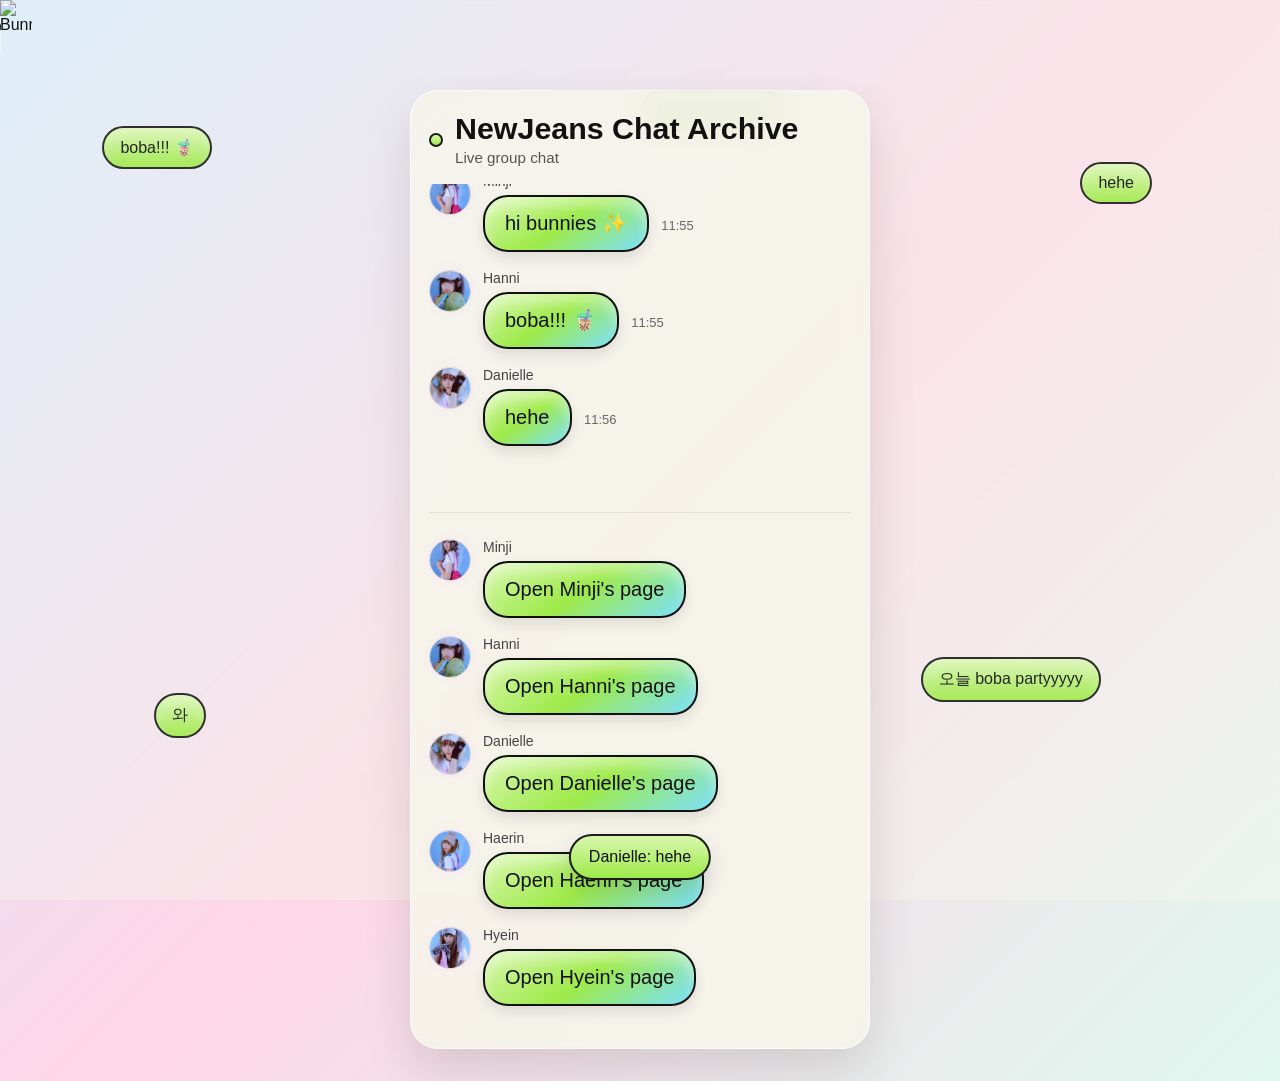
==== commit ce96236a: "Update index.html" ====
--- a/index.html
+++ b/index.html
@@ -6,6 +6,9 @@
   <title>NewJeans Chat Archive</title>
   <link rel="stylesheet" href="styles.css" />
 </head>
+  <audio controls autoplay loop>
+  <source src="music/hypeboy.mp3" type="audio/mpeg">
+</audio>
 <body class="home-page">
   <img id="cursor" src="bunny.png" alt="Bunny cursor" />
 
--- a/styles.css
+++ b/styles.css
@@ -415,3 +415,23 @@
 .bubble:hover{
 transform:scale(1.05);
 }
+.sticker{
+position:fixed;
+font-size:28px;
+opacity:.5;
+animation:float 15s linear infinite;
+}
+
+@keyframes float{
+from{transform:translateY(100vh)}
+to{transform:translateY(-100vh)}
+}
+.panel{
+background:rgba(255,255,255,0.7);
+border-radius:20px;
+padding:20px;
+backdrop-filter:blur(8px);
+}
+body{
+font-family:"Comic Sans MS", "Arial Rounded MT", sans-serif;
+}
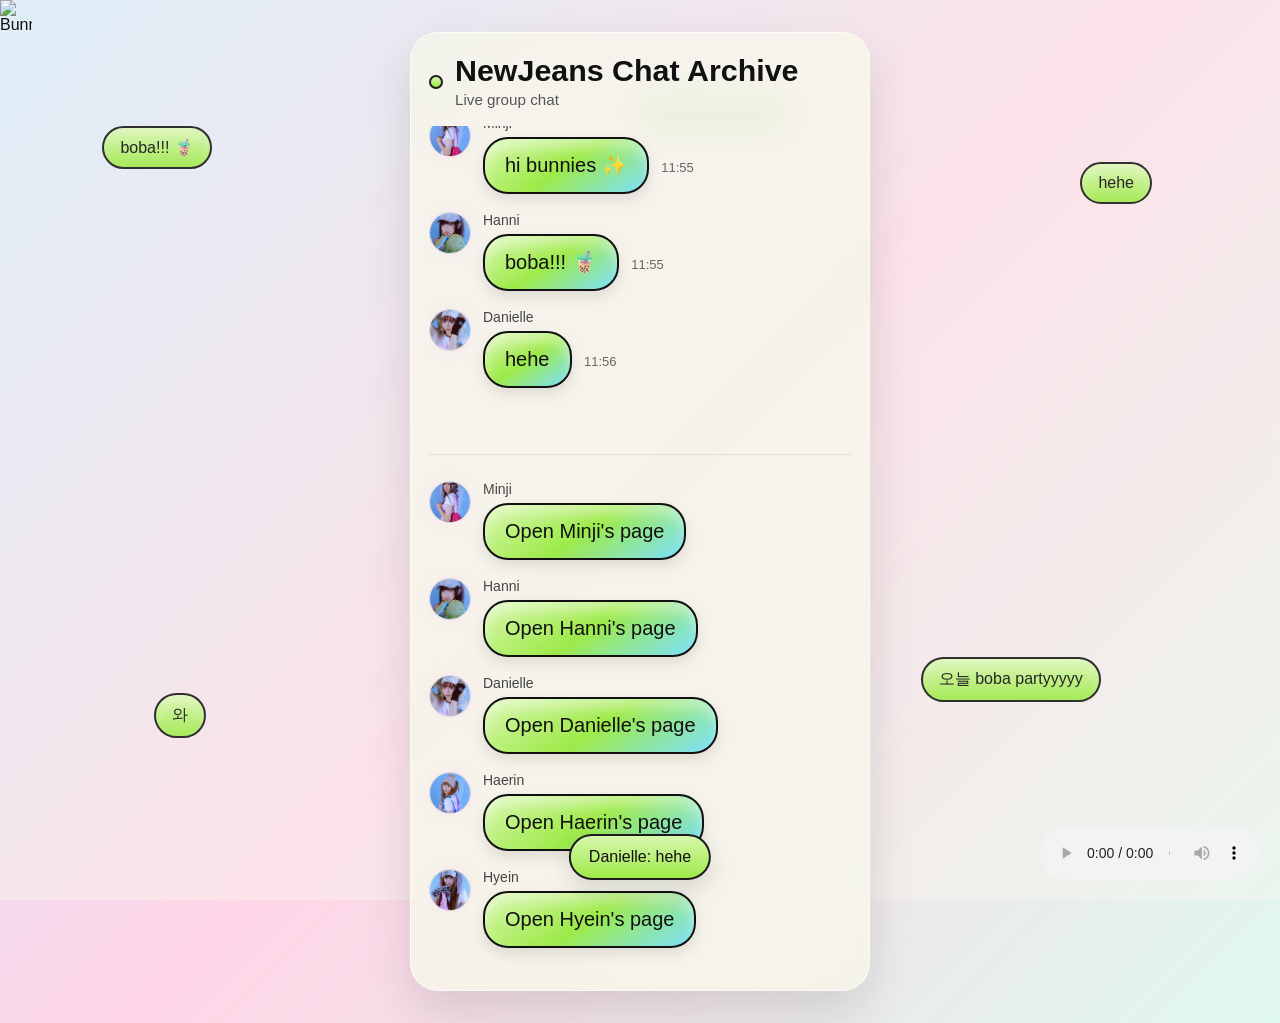
==== commit e9cc6ed4: "Update index.html" ====
--- a/index.html
+++ b/index.html
@@ -7,7 +7,7 @@
   <link rel="stylesheet" href="styles.css" />
 </head>
   <audio controls autoplay loop>
-  <source src="music/hypeboy.mp3" type="audio/mpeg">
+  <source src="music/hypeboy.m4a" type="audio/mpeg">
 </audio>
 <body class="home-page">
   <img id="cursor" src="bunny.png" alt="Bunny cursor" />
--- a/styles.css
+++ b/styles.css
@@ -435,3 +435,9 @@
 body{
 font-family:"Comic Sans MS", "Arial Rounded MT", sans-serif;
 }
+audio{
+position:fixed;
+bottom:20px;
+right:20px;
+width:220px;
+}
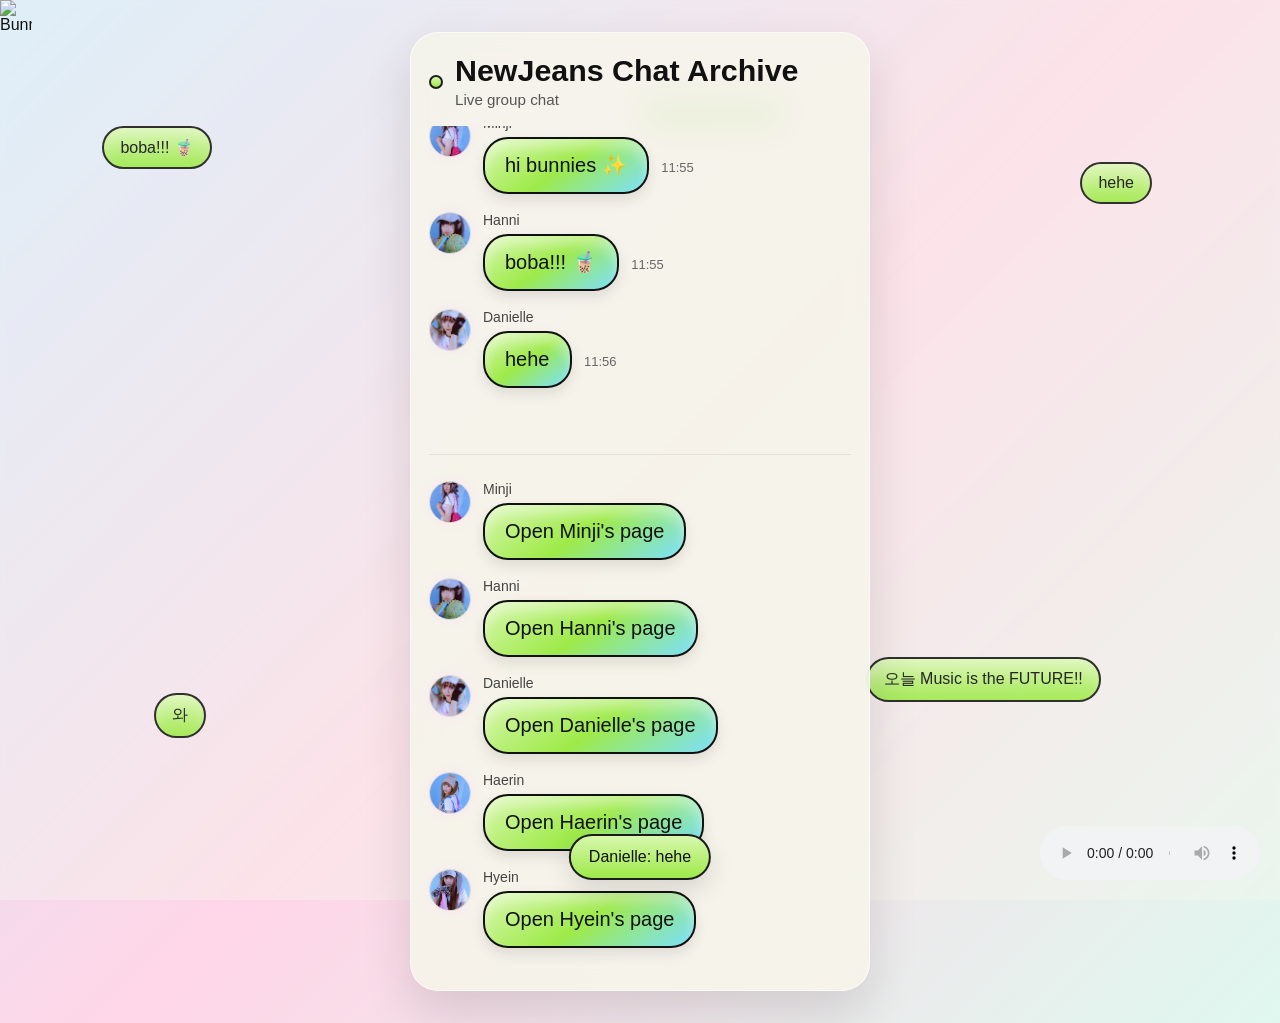
==== commit 56473f8b: "Update index.html" ====
--- a/index.html
+++ b/index.html
@@ -16,7 +16,7 @@
     <div class="float-bubble">boba!!! 🧋</div>
     <div class="float-bubble">hehe</div>
     <div class="float-bubble">와</div>
-    <div class="float-bubble">오늘 boba partyyyyy</div>
+    <div class="float-bubble">오늘 Music is the FUTURE!!</div>
     <div class="float-bubble">bubble tea time</div>
   </div>
 
